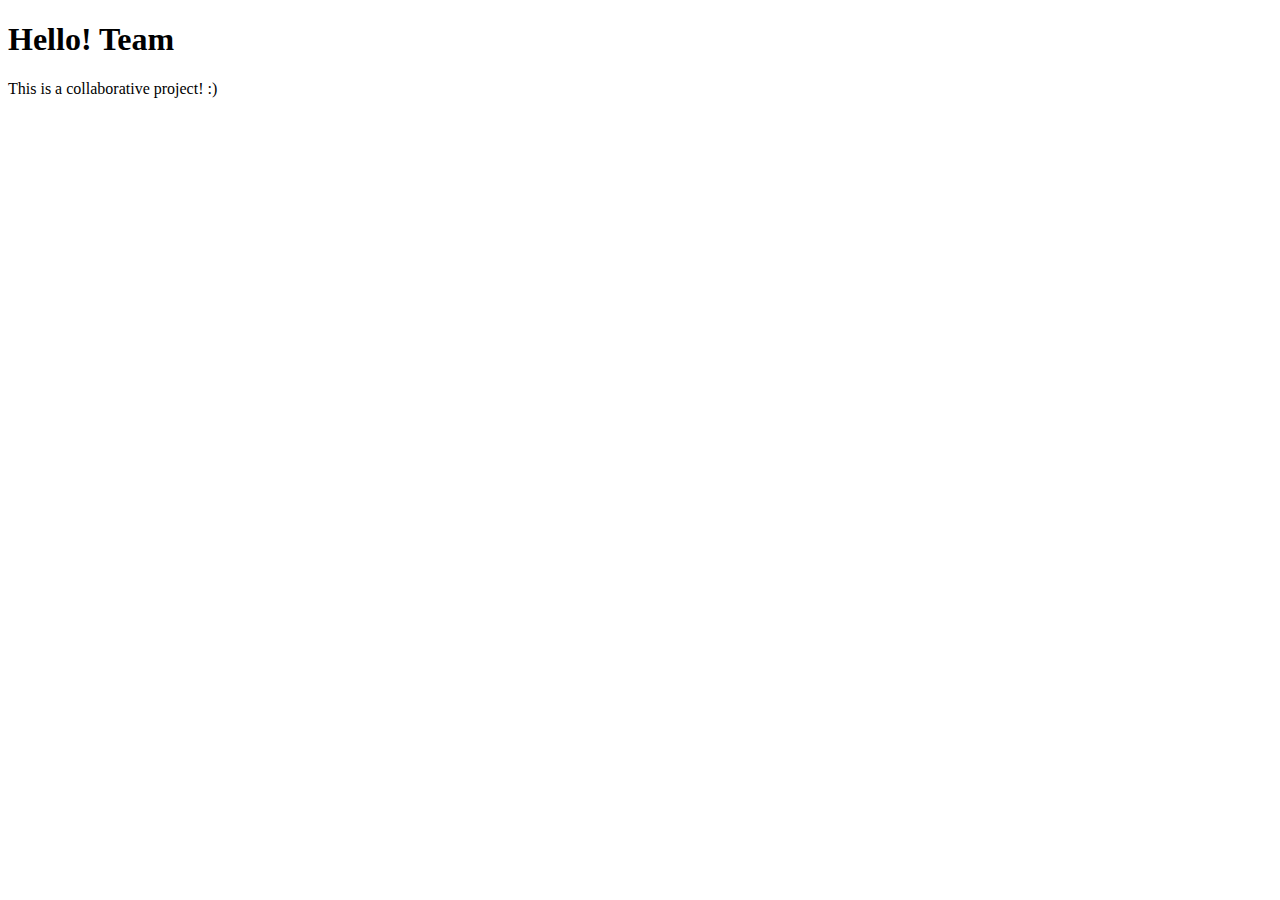
==== index.html @ 1fb6b6cd "connected JS to HTML" ====
<!DOCTYPE html>
<html lang="en">
<head>
    <meta charset="UTF-8">
    <meta http-equiv="X-UA-Compatible" content="IE=edge">
    <meta name="viewport" content="width=spri, initial-scale=1.0">
    <script src = "./js/index.js"></script>
    <script>
    </script>
    <title>Document</title>
</head>
<body>
    <h1>Hello! Team</h1>
    <p>This is a collaborative project! :)</p>


</body>
</html>
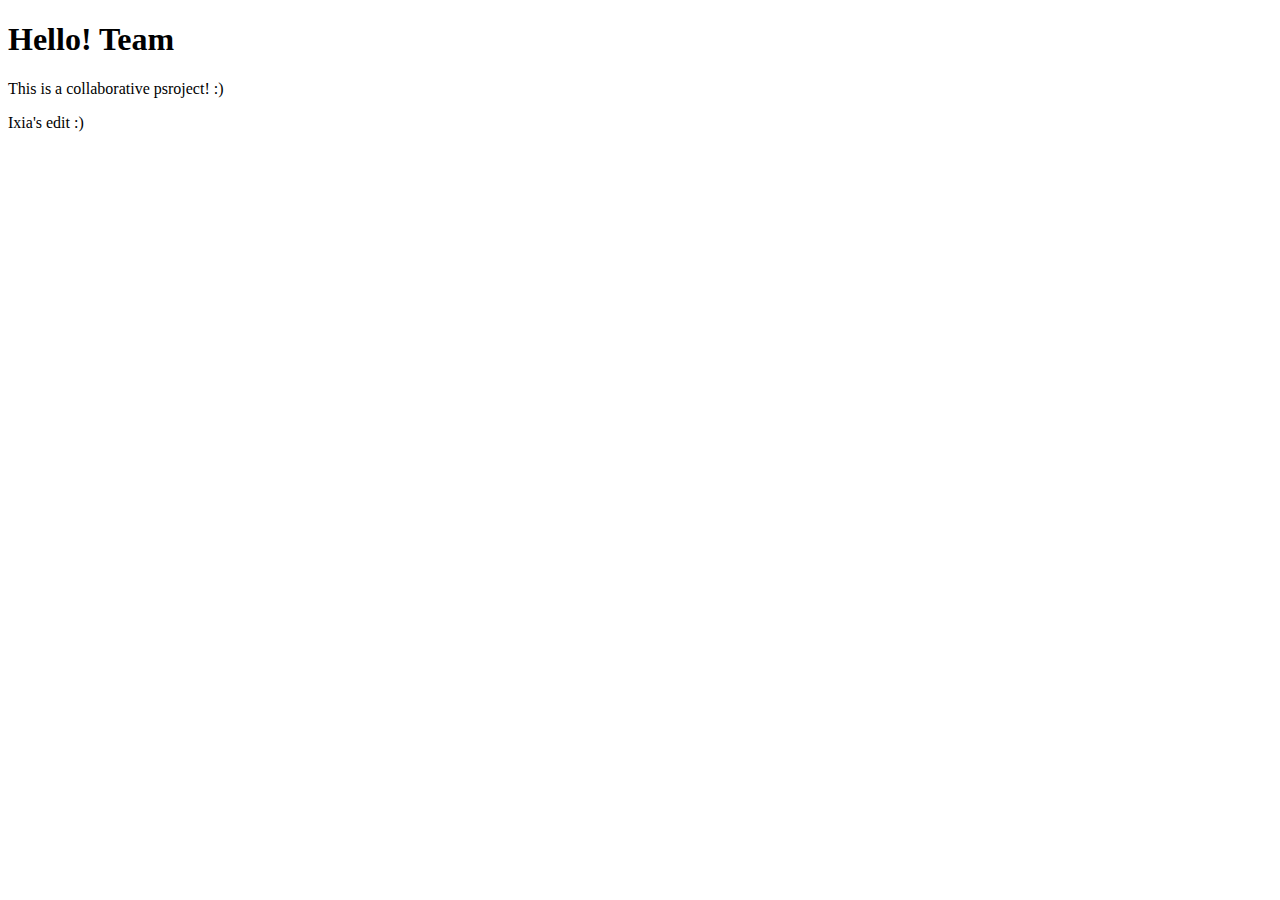
==== commit db12ac73: "my edit" ====
--- a/index.html
+++ b/index.html
@@ -4,15 +4,13 @@
     <meta charset="UTF-8">
     <meta http-equiv="X-UA-Compatible" content="IE=edge">
     <meta name="viewport" content="width=spri, initial-scale=1.0">
-    <script src = "./js/index.js"></script>
-    <script>
-    </script>
+
     <title>Document</title>
 </head>
 <body>
     <h1>Hello! Team</h1>
-    <p>This is a collaborative project! :)</p>
-
+    <p>This is a collaborative psroject! :)</p>
+    <p>Ixia's edit :)</p>
 
 </body>
 </html>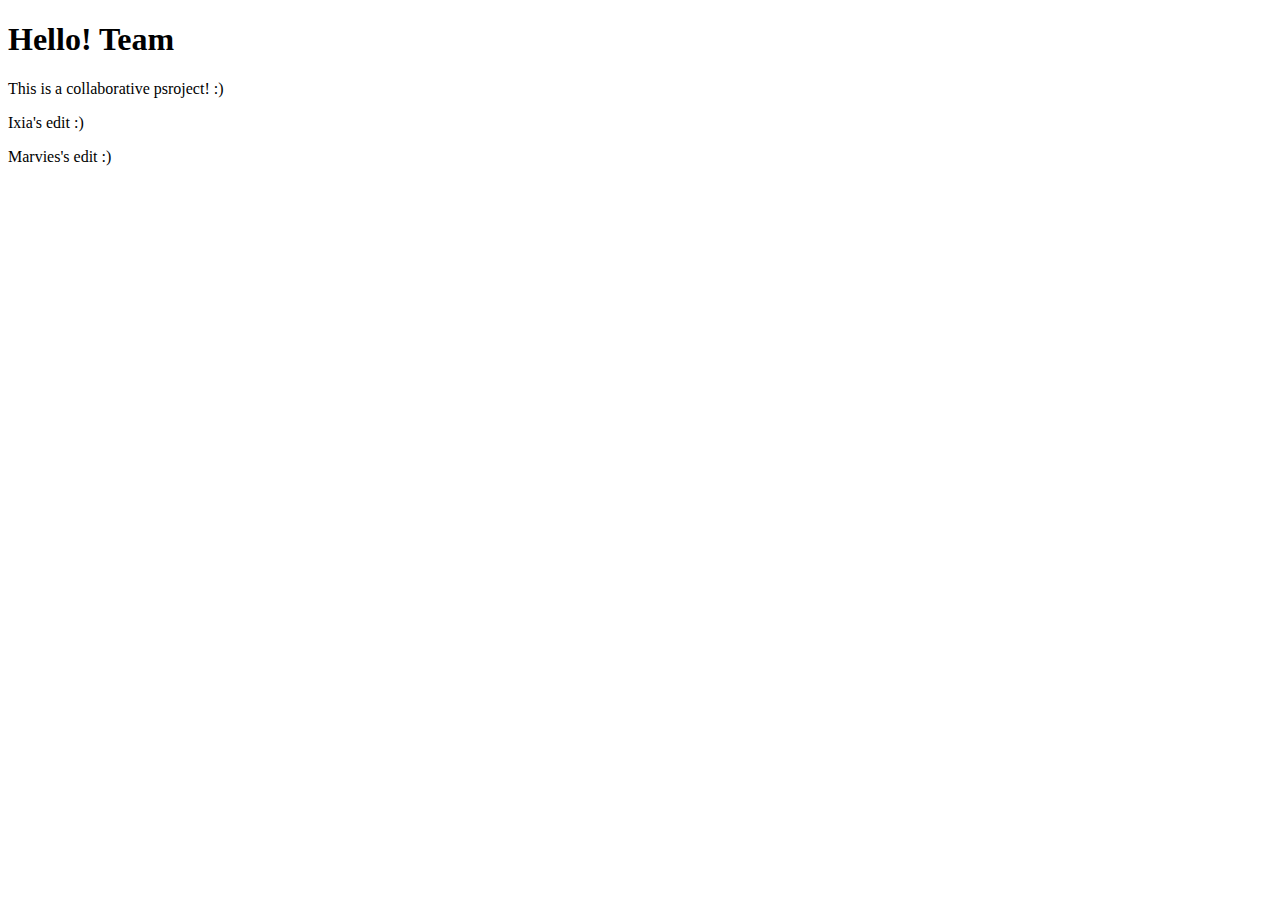
==== commit b559c066: "marvies edits" ====
--- a/index.html
+++ b/index.html
@@ -4,13 +4,16 @@
     <meta charset="UTF-8">
     <meta http-equiv="X-UA-Compatible" content="IE=edge">
     <meta name="viewport" content="width=spri, initial-scale=1.0">
-
+    <script src = "./js/index.js"></script>
+    <script>
+        console.log("javascript connected");
+    </script>
     <title>Document</title>
 </head>
 <body>
     <h1>Hello! Team</h1>
     <p>This is a collaborative psroject! :)</p>
     <p>Ixia's edit :)</p>
-
+    <p>Marvies's edit :)</p>
 </body>
 </html>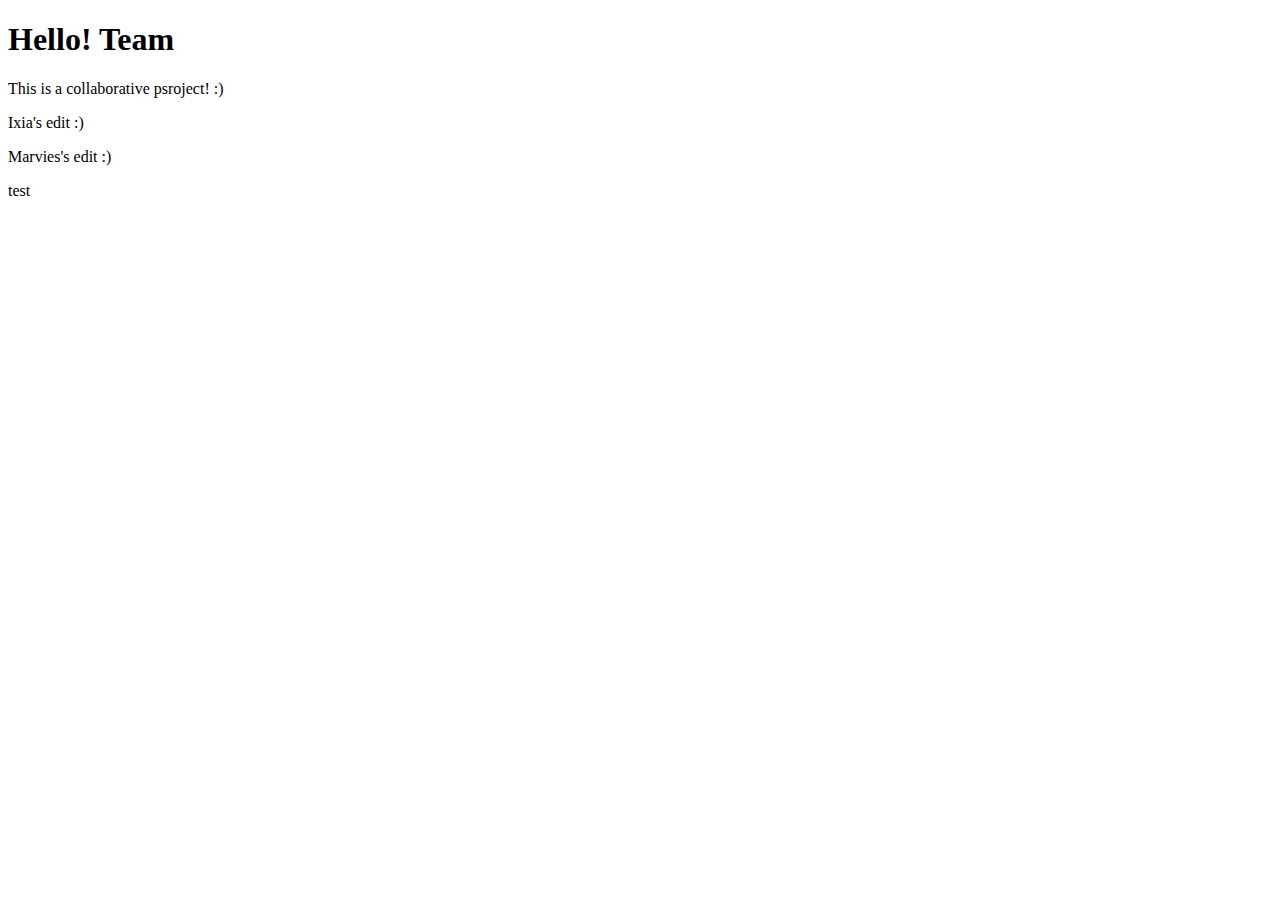
==== commit b3b4f468: "test" ====
--- a/index.html
+++ b/index.html
@@ -15,5 +15,6 @@
     <p>This is a collaborative psroject! :)</p>
     <p>Ixia's edit :)</p>
     <p>Marvies's edit :)</p>
+    <p>test</p>
 </body>
 </html>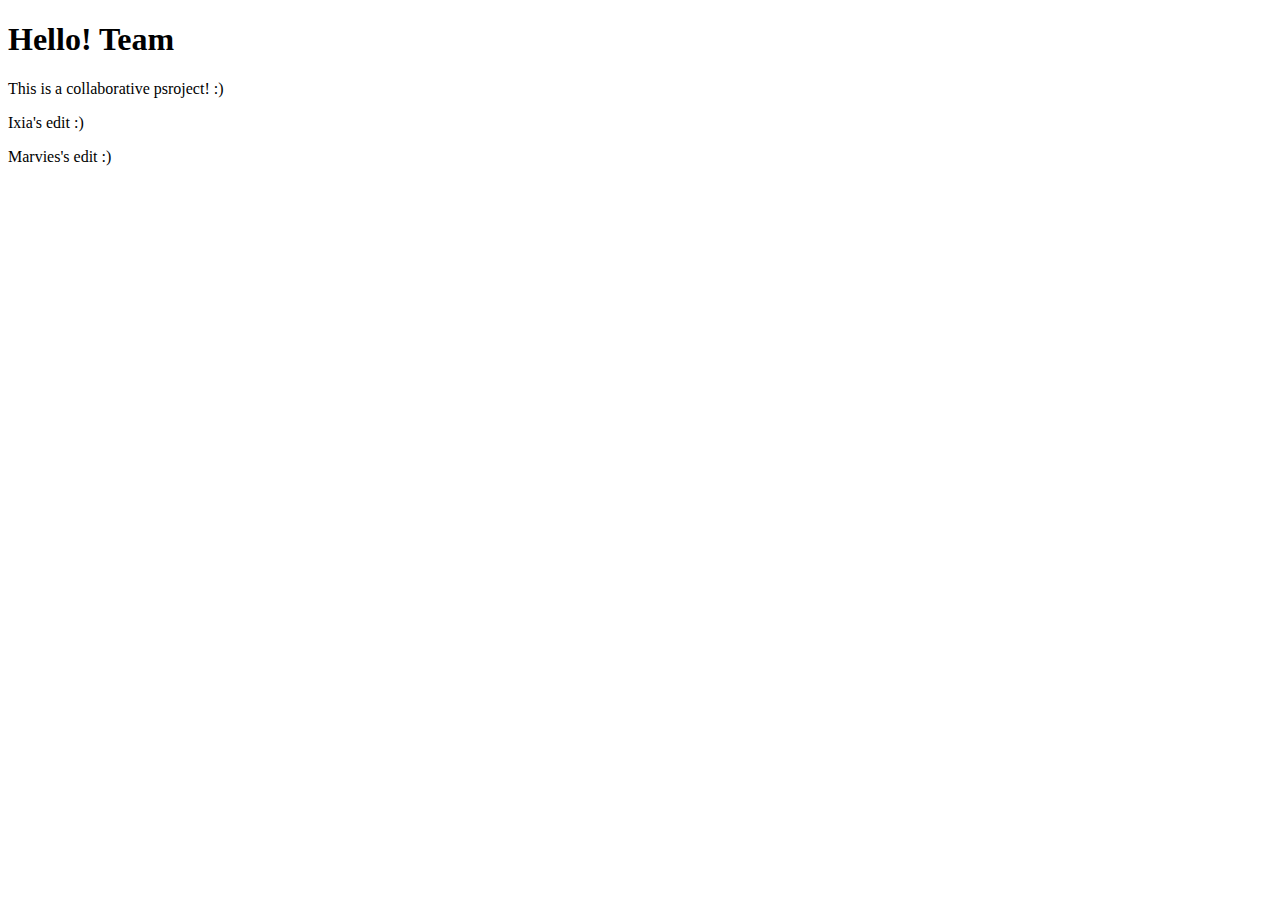
==== commit ff0e0bb5: "test" ====
--- a/index.html
+++ b/index.html
@@ -15,6 +15,6 @@
     <p>This is a collaborative psroject! :)</p>
     <p>Ixia's edit :)</p>
     <p>Marvies's edit :)</p>
-    <p>test</p>
+
 </body>
 </html>